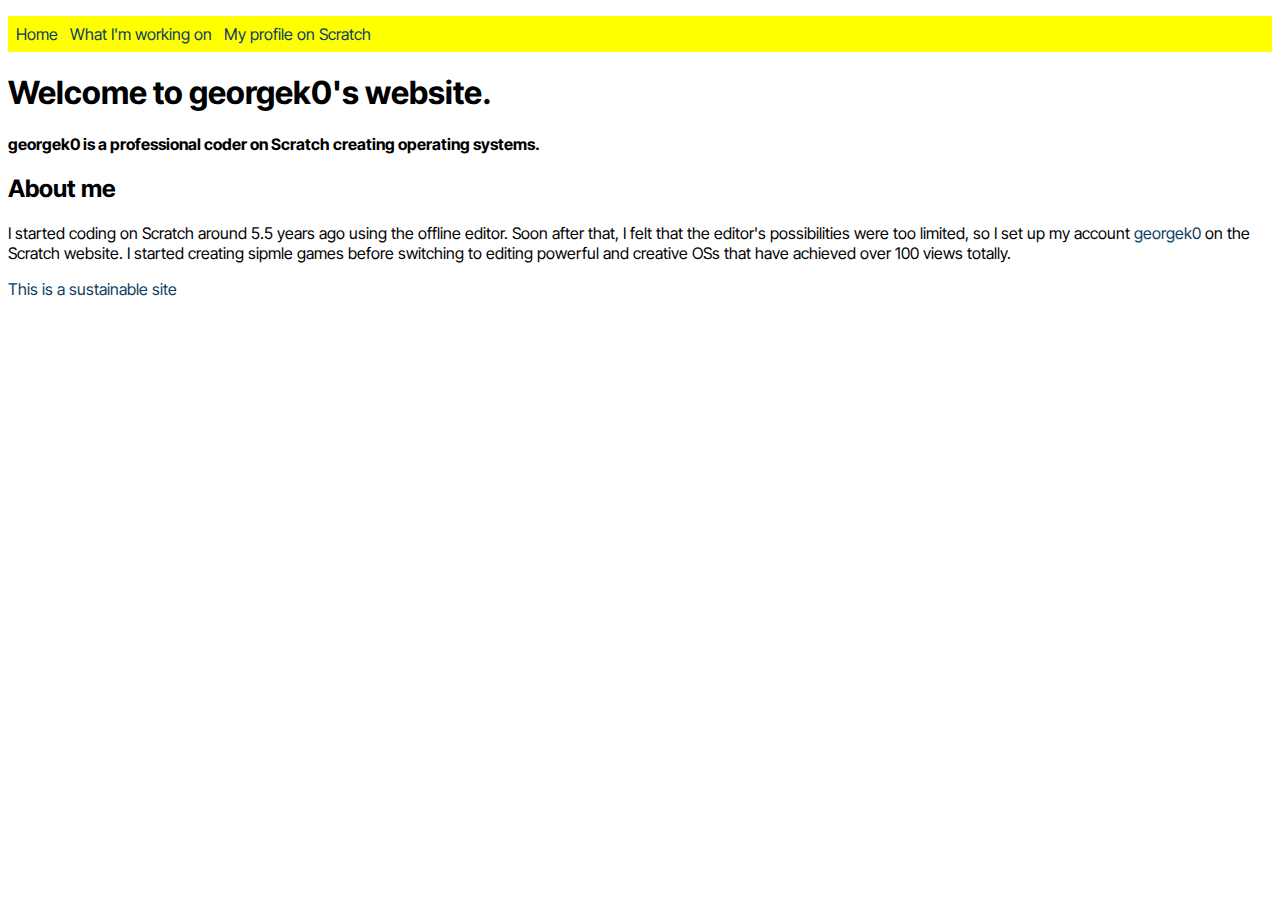
==== index.html @ 2a7ca571 "Update index.html" ====
<!DOCTYPE html>
<html lang="en">
  <head>
    <title>georgek0's website</title>
    <script src="script.js"></script>
    <link href="style.css" rel="stylesheet">
    <meta name="viewport" content="width=device-width,initial-scale=1.0">
    <meta http-equiv="Cache-Control" content="max-age=31536000">
  </head>
  <body>
    <nav class="navigation">
      <ul>
        <a href="index.html">Home</a>
        <a href="projects.html">What I'm working on</a>
        <a href="https://scratch.mit.edu/users/georgek0">My profile on Scratch</a>
      </ul>
    </nav>
    <main>
          <h1>Welcome to georgek0's website.</h1>
          <p id="bold"><b>georgek0 is a professional coder on Scratch creating operating systems.</b></p>
          <h2>About me</h2>
          <p>I started coding on Scratch around 5.5 years ago using the offline editor. Soon after that, I felt that the editor's possibilities were too limited, so I set up my account <a class="link" href="https://scratch.mit.edu/users/georgek0">georgek0</a> on the Scratch website. I started creating sipmle games before switching to editing powerful and creative OSs that have achieved over 100 views totally.</p>
    </main>
    <footer>
      <a href="carbon.png">This is a sustainable site</a>
    </footer>
  </body>
</html>
---- style.css ----
@font-face {
    font-family: 'Inter Tight';
    src: url('InterTight-VariableFont_wght.ttf') format('truetype');
    font-weight: 100 900; /* Adjust the range of weights */
    font-style: normal; /* or italic if needed */
}
a {
  text-decoration: none;
  color: #0A3D62;
}
html {
  font-family: "Inter Tight", sans-serif, serif;
}
nav a {
    display: inline;
    margin-right: 0.5rem;
    text-decoration: none;
}
nav {
    background-color: yellow;
    color: black;
    padding: 0.5rem;
    margin: 1rem 0;
}
nav ul {
    padding: 0;
    margin: 0;
}
@media screen and (max-width: 800px) {
  font-size: 15px;
}
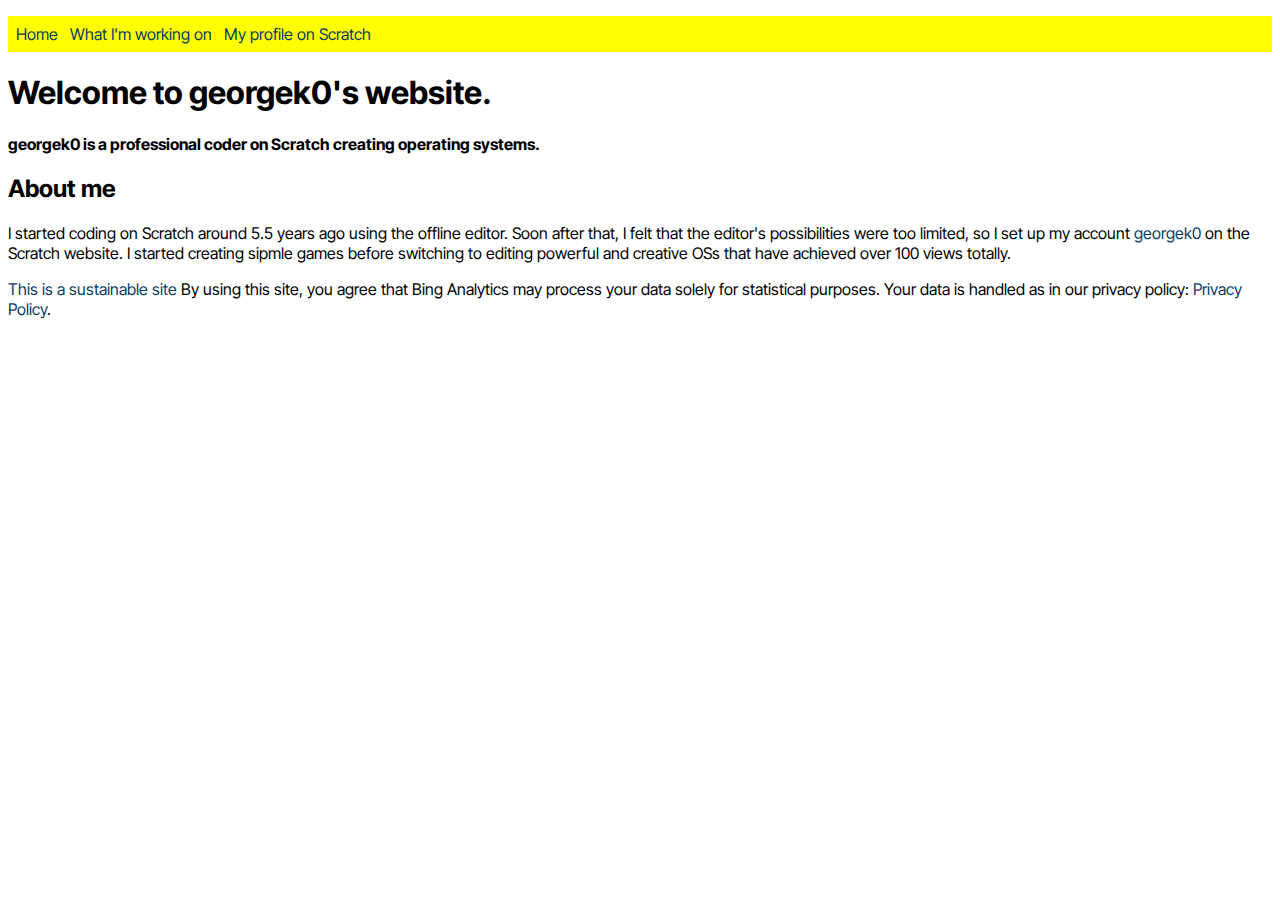
==== commit d513d767: "Update index.html" ====
--- a/index.html
+++ b/index.html
@@ -3,9 +3,11 @@
   <head>
     <title>georgek0's website</title>
     <script src="script.js"></script>
-    <link href="style.css" rel="stylesheet">
+    <link href="style.css?v=1" rel="stylesheet">
     <meta name="viewport" content="width=device-width,initial-scale=1.0">
     <meta http-equiv="Cache-Control" content="max-age=31536000">
+    <meta http-equiv='content-language' content='en-gb'>
+    <meta name="msvalidate.01" content="E96FFA4B1B7F37F8771603E69C35A452" />
   </head>
   <body>
     <nav class="navigation">
@@ -22,7 +24,10 @@
           <p>I started coding on Scratch around 5.5 years ago using the offline editor. Soon after that, I felt that the editor's possibilities were too limited, so I set up my account <a class="link" href="https://scratch.mit.edu/users/georgek0">georgek0</a> on the Scratch website. I started creating sipmle games before switching to editing powerful and creative OSs that have achieved over 100 views totally.</p>
     </main>
     <footer>
+      <div style="display:inline;">
       <a href="carbon.png">This is a sustainable site</a>
+      <span>By using this site, you agree that Bing Analytics may process your data solely for statistical purposes. Your data is handled as in our privacy policy: <a href="os-scratch.github.io/privacy.html">Privacy Policy</a>.</span>
+      </div>
     </footer>
   </body>
 </html>
--- a/style.css
+++ b/style.css
@@ -1,9 +1,4 @@
-@font-face {
-    font-family: 'Inter Tight';
-    src: url('InterTight-VariableFont_wght.ttf') format('truetype');
-    font-weight: 100 900; /* Adjust the range of weights */
-    font-style: normal; /* or italic if needed */
-}
+@import url('https://fonts.googleapis.com/css2?family=Inter+Tight:ital,wght@0,100..900;1,100..900&display=swap');
 a {
   text-decoration: none;
   color: #0A3D62;
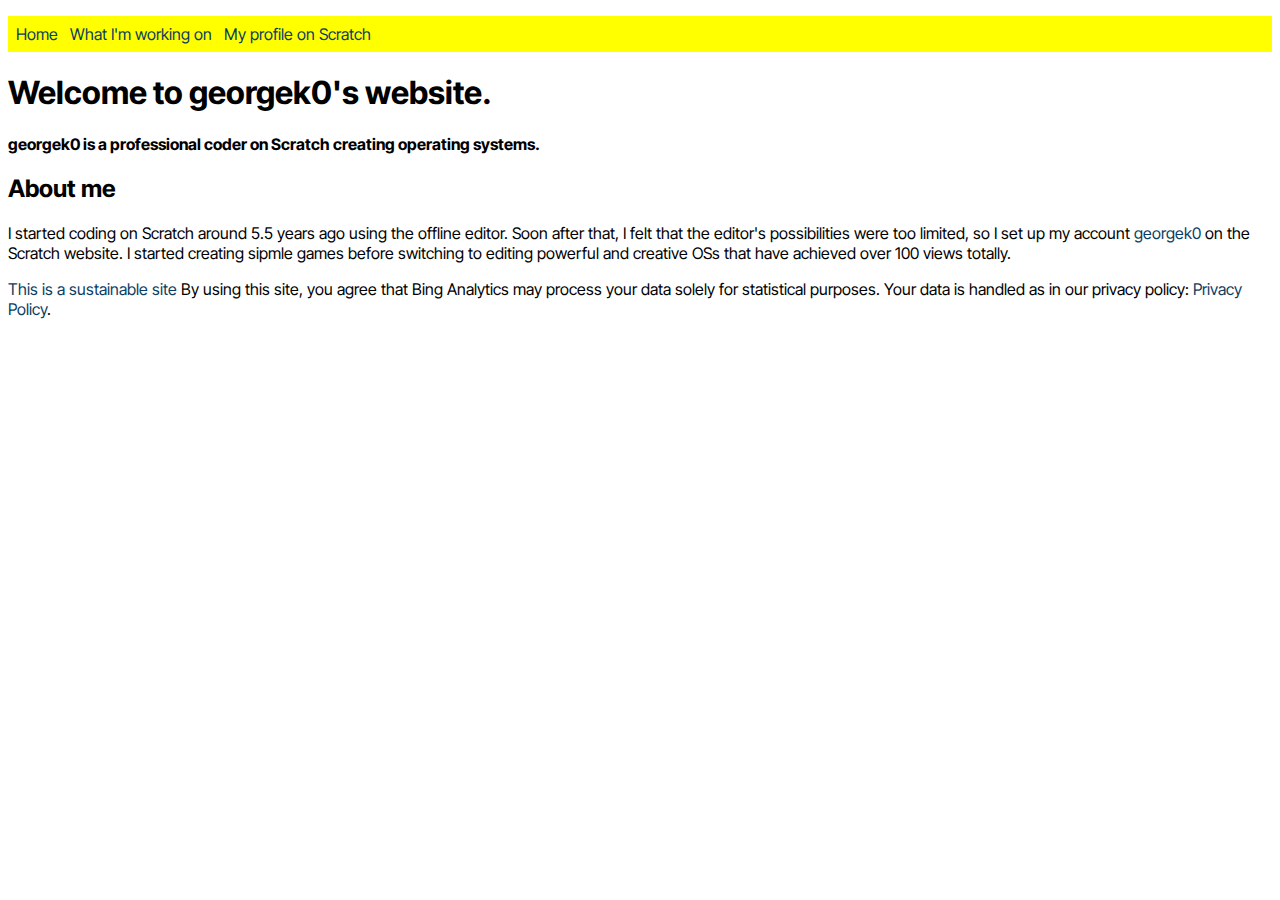
==== commit 75e9a777: "Update index.html" ====
--- a/index.html
+++ b/index.html
@@ -7,6 +7,7 @@
     <meta name="viewport" content="width=device-width,initial-scale=1.0">
     <meta http-equiv="Cache-Control" content="max-age=31536000">
     <meta http-equiv='content-language' content='en-gb'>
+    <meta name='description' content='The official website of Scratch user georgek0.'>
     <meta name="msvalidate.01" content="E96FFA4B1B7F37F8771603E69C35A452" />
   </head>
   <body>
